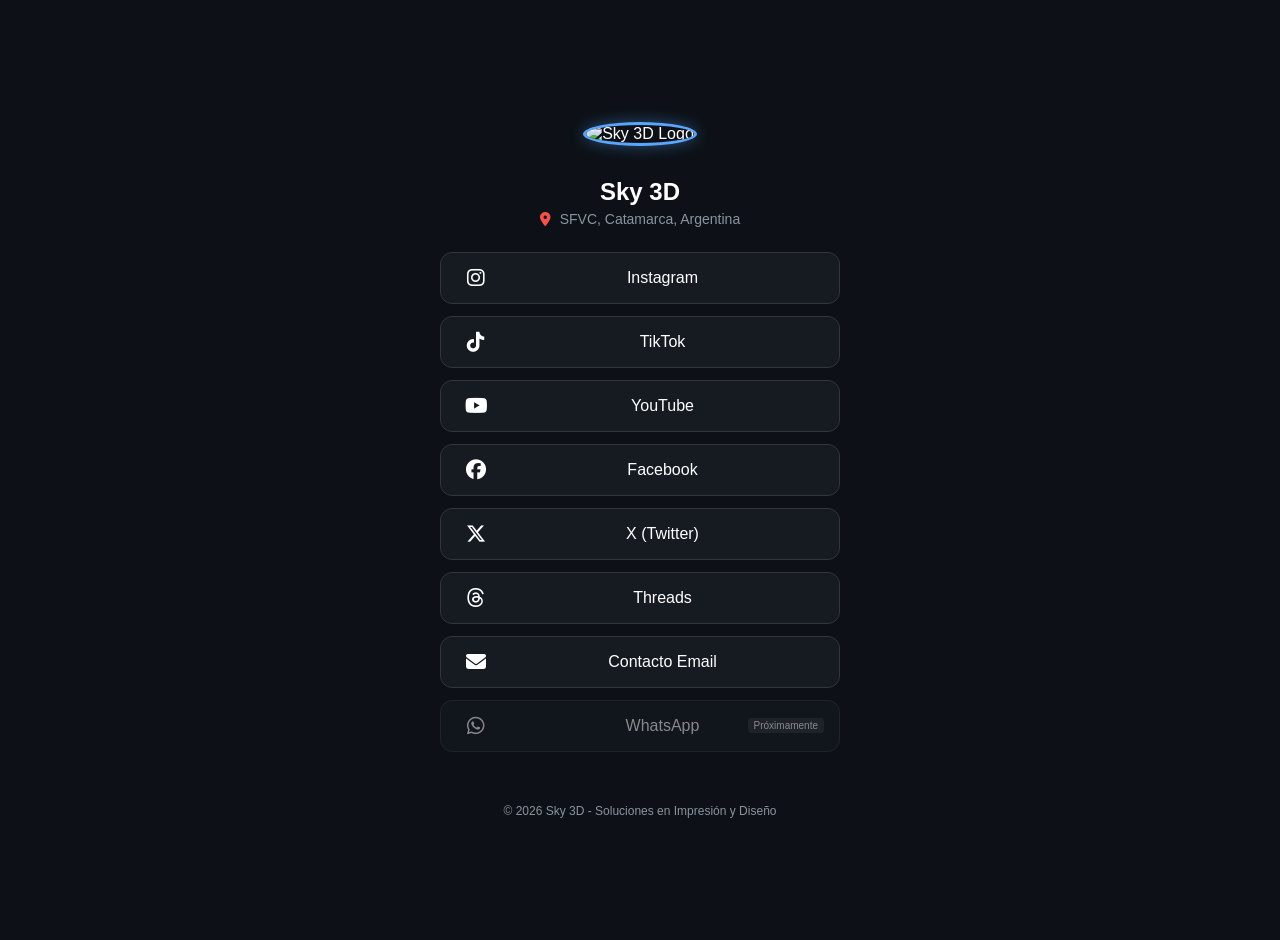
==== index.html @ 92702ad8 "Update index.html" ====
<!DOCTYPE html>
<html lang="es">
<head>
    <meta charset="UTF-8">
    <meta name="viewport" content="width=device-width, initial-scale=1.0">
    <title>Sky 3D | Enlaces Oficiales</title>
    <link rel="stylesheet" href="https://cdnjs.cloudflare.com/ajax/libs/font-awesome/6.5.1/css/all.min.css">
    <style>
        :root {
            --bg-color: #0d1117;
            --card-bg: #161b22;
            --accent-color: #58a6ff;
            --text-color: #ffffff;
            --button-hover: #1f6feb;
        }

        body {
            background-color: var(--bg-color);
            color: var(--text-color);
            font-family: 'Segoe UI', Tahoma, Geneva, Verdana, sans-serif;
            display: flex;
            flex-direction: column;
            align-items: center;
            justify-content: center;
            min-height: 100vh;
            margin: 0;
            padding: 20px;
        }

        .profile-container {
            text-align: center;
            max-width: 400px;
            width: 100%;
        }

        .logo {
            width: 120px;
            height: 120px;
            border-radius: 50%;
            border: 3px solid var(--accent-color);
            margin-bottom: 15px;
            object-fit: cover;
            box-shadow: 0 0 15px rgba(88, 166, 255, 0.4);
        }

        h1 { font-size: 24px; margin-bottom: 5px; }
        .location { font-size: 14px; color: #8b949e; margin-bottom: 25px; }
        .location i { color: #f85149; margin-right: 5px; }

        .links-container { width: 100%; }

        .link-card {
            background-color: var(--card-bg);
            border: 1px solid #30363d;
            border-radius: 12px;
            display: flex;
            align-items: center;
            padding: 15px 20px;
            margin-bottom: 12px;
            text-decoration: none;
            color: white;
            transition: all 0.3s ease;
            position: relative;
            overflow: hidden;
        }

        .link-card:hover {
            transform: translateY(-3px);
            border-color: var(--accent-color);
            background-color: #1c2128;
            box-shadow: 0 5px 15px rgba(0, 0, 0, 0.3);
        }

        .link-card i {
            font-size: 20px;
            width: 30px;
            margin-right: 15px;
            text-align: center;
        }

        .link-card span { font-weight: 500; font-size: 16px; flex-grow: 1; }

        .disabled {
            opacity: 0.5;
            cursor: not-allowed;
            pointer-events: none;
        }

        .disabled::after {
            content: "Próximamente";
            font-size: 10px;
            background: #30363d;
            padding: 2px 6px;
            border-radius: 4px;
            position: absolute;
            right: 15px;
        }

        footer {
            margin-top: 40px;
            font-size: 12px;
            color: #8b949e;
        }
    </style>
</head>
<body>

    <div class="profile-container">
        <img src="logo.png" alt="Sky 3D Logo" class="logo">
        <h1>Sky 3D</h1>
        <div class="location">
            <i class="fas fa-map-marker-alt"></i> SFVC, Catamarca, Argentina
        </div>

        <div class="links-container">
            <a href="https://instagram.com/sky3darg" target="_blank" class="link-card">
                <i class="fab fa-instagram"></i>
                <span>Instagram</span>
            </a>
            <a href="https://tiktok.com/@sky3darg" target="_blank" class="link-card">
                <i class="fab fa-tiktok"></i>
                <span>TikTok</span>
            </a>
            <a href="https://youtube.com/@sky3darg" target="_blank" class="link-card">
                <i class="fab fa-youtube"></i>
                <span>YouTube</span>
            </a>
            <a href="https://facebook.com/Sky3DArg" target="_blank" class="link-card">
                <i class="fab fa-facebook"></i>
                <span>Facebook</span>
            </a>
            <a href="https://x.com/sky3darg" target="_blank" class="link-card">
                <i class="fab fa-x-twitter"></i>
                <span>X (Twitter)</span>
            </a>
            <a href="https://threads.net/@sky3darg" target="_blank" class="link-card">
                <i class="fab fa-threads"></i>
                <span>Threads</span>
            </a>
            <a href="mailto:info@sky3d.com.ar" class="link-card">
                <i class="fas fa-envelope"></i>
                <span>Contacto Email</span>
            </a>
            <a href="#" class="link-card disabled">
                <i class="fab fa-whatsapp"></i>
                <span>WhatsApp</span>
            </a>
        </div>
    </div>

    <footer>
        &copy; 2026 Sky 3D - Soluciones en Impresión y Diseño
    </footer>

</body>
</html>
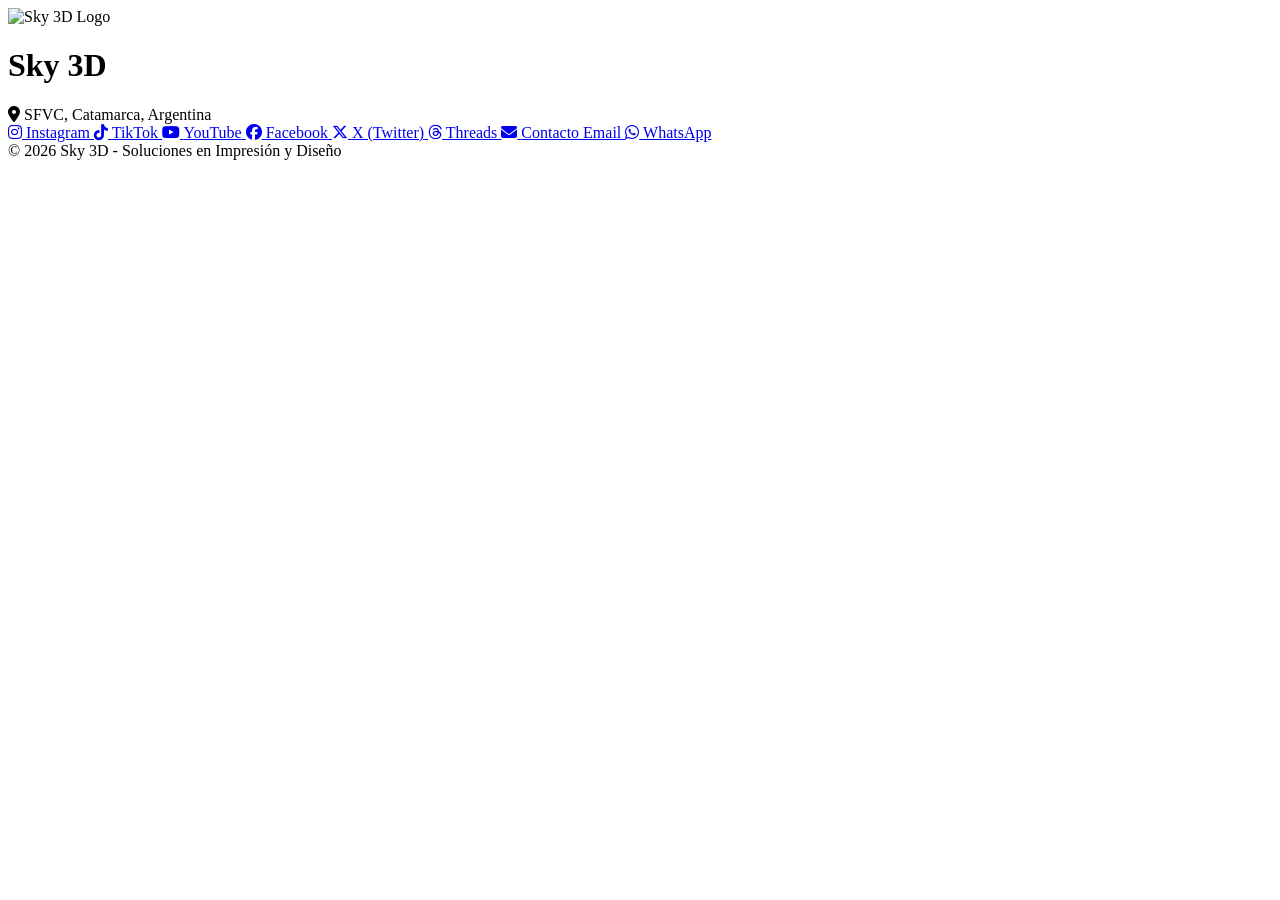
==== commit a9cdf65a: "Update index.html" ====
--- a/index.html
+++ b/index.html
@@ -4,104 +4,22 @@
     <meta charset="UTF-8">
     <meta name="viewport" content="width=device-width, initial-scale=1.0">
     <title>Sky 3D | Enlaces Oficiales</title>
+
+    <meta http-equiv="Content-Security-Policy" content="default-src 'self'; script-src 'self'; style-src 'self' https://cdnjs.cloudflare.com; font-src https://cdnjs.cloudflare.com; img-src 'self' https://raw.githubusercontent.com data:;">
+
+    <meta property="og:type" content="website">
+    <meta property="og:url" content="https://sky3d.com.ar/">
+    <meta property="og:title" content="Sky 3D | Enlaces Oficiales">
+    <meta property="og:description" content="Soluciones en Impresión y Diseño 3D. SFVC, Catamarca, Argentina.">
+    <meta property="og:image" content="https://raw.githubusercontent.com/skyproyectosarg/links/main/logo.png">
+
+    <meta name="twitter:card" content="summary_large_image">
+    <meta name="twitter:title" content="Sky 3D | Enlaces Oficiales">
+    <meta name="twitter:description" content="Impresión y Diseño 3D en Catamarca.">
+    <meta name="twitter:image" content="https://raw.githubusercontent.com/skyproyectosarg/links/main/logo.png">
+
     <link rel="stylesheet" href="https://cdnjs.cloudflare.com/ajax/libs/font-awesome/6.5.1/css/all.min.css">
-    <style>
-        :root {
-            --bg-color: #0d1117;
-            --card-bg: #161b22;
-            --accent-color: #58a6ff;
-            --text-color: #ffffff;
-            --button-hover: #1f6feb;
-        }
-
-        body {
-            background-color: var(--bg-color);
-            color: var(--text-color);
-            font-family: 'Segoe UI', Tahoma, Geneva, Verdana, sans-serif;
-            display: flex;
-            flex-direction: column;
-            align-items: center;
-            justify-content: center;
-            min-height: 100vh;
-            margin: 0;
-            padding: 20px;
-        }
-
-        .profile-container {
-            text-align: center;
-            max-width: 400px;
-            width: 100%;
-        }
-
-        .logo {
-            width: 120px;
-            height: 120px;
-            border-radius: 50%;
-            border: 3px solid var(--accent-color);
-            margin-bottom: 15px;
-            object-fit: cover;
-            box-shadow: 0 0 15px rgba(88, 166, 255, 0.4);
-        }
-
-        h1 { font-size: 24px; margin-bottom: 5px; }
-        .location { font-size: 14px; color: #8b949e; margin-bottom: 25px; }
-        .location i { color: #f85149; margin-right: 5px; }
-
-        .links-container { width: 100%; }
-
-        .link-card {
-            background-color: var(--card-bg);
-            border: 1px solid #30363d;
-            border-radius: 12px;
-            display: flex;
-            align-items: center;
-            padding: 15px 20px;
-            margin-bottom: 12px;
-            text-decoration: none;
-            color: white;
-            transition: all 0.3s ease;
-            position: relative;
-            overflow: hidden;
-        }
-
-        .link-card:hover {
-            transform: translateY(-3px);
-            border-color: var(--accent-color);
-            background-color: #1c2128;
-            box-shadow: 0 5px 15px rgba(0, 0, 0, 0.3);
-        }
-
-        .link-card i {
-            font-size: 20px;
-            width: 30px;
-            margin-right: 15px;
-            text-align: center;
-        }
-
-        .link-card span { font-weight: 500; font-size: 16px; flex-grow: 1; }
-
-        .disabled {
-            opacity: 0.5;
-            cursor: not-allowed;
-            pointer-events: none;
-        }
-
-        .disabled::after {
-            content: "Próximamente";
-            font-size: 10px;
-            background: #30363d;
-            padding: 2px 6px;
-            border-radius: 4px;
-            position: absolute;
-            right: 15px;
-        }
-
-        footer {
-            margin-top: 40px;
-            font-size: 12px;
-            color: #8b949e;
-        }
-    </style>
+    <link rel="stylesheet" href="style.css">
 </head>
 <body>
 
@@ -114,27 +32,27 @@
 
         <div class="links-container">
             <a href="https://instagram.com/sky3darg" target="_blank" class="link-card">
-                <i class="fab fa-instagram"></i>
+                <i class="fa-brands fa-instagram"></i>
                 <span>Instagram</span>
             </a>
             <a href="https://tiktok.com/@sky3darg" target="_blank" class="link-card">
-                <i class="fab fa-tiktok"></i>
+                <i class="fa-brands fa-tiktok"></i>
                 <span>TikTok</span>
             </a>
             <a href="https://youtube.com/@sky3darg" target="_blank" class="link-card">
-                <i class="fab fa-youtube"></i>
+                <i class="fa-brands fa-youtube"></i>
                 <span>YouTube</span>
             </a>
             <a href="https://facebook.com/Sky3DArg" target="_blank" class="link-card">
-                <i class="fab fa-facebook"></i>
+                <i class="fa-brands fa-facebook"></i>
                 <span>Facebook</span>
             </a>
             <a href="https://x.com/sky3darg" target="_blank" class="link-card">
-                <i class="fab fa-x-twitter"></i>
+                <i class="fa-brands fa-x-twitter"></i>
                 <span>X (Twitter)</span>
             </a>
             <a href="https://threads.net/@sky3darg" target="_blank" class="link-card">
-                <i class="fab fa-threads"></i>
+                <i class="fa-brands fa-threads"></i>
                 <span>Threads</span>
             </a>
             <a href="mailto:info@sky3d.com.ar" class="link-card">
@@ -142,7 +60,7 @@
                 <span>Contacto Email</span>
             </a>
             <a href="#" class="link-card disabled">
-                <i class="fab fa-whatsapp"></i>
+                <i class="fa-brands fa-whatsapp"></i>
                 <span>WhatsApp</span>
             </a>
         </div>
@@ -152,5 +70,6 @@
         &copy; 2026 Sky 3D - Soluciones en Impresión y Diseño
     </footer>
 
+    <script src="script.js"></script>
 </body>
 </html>
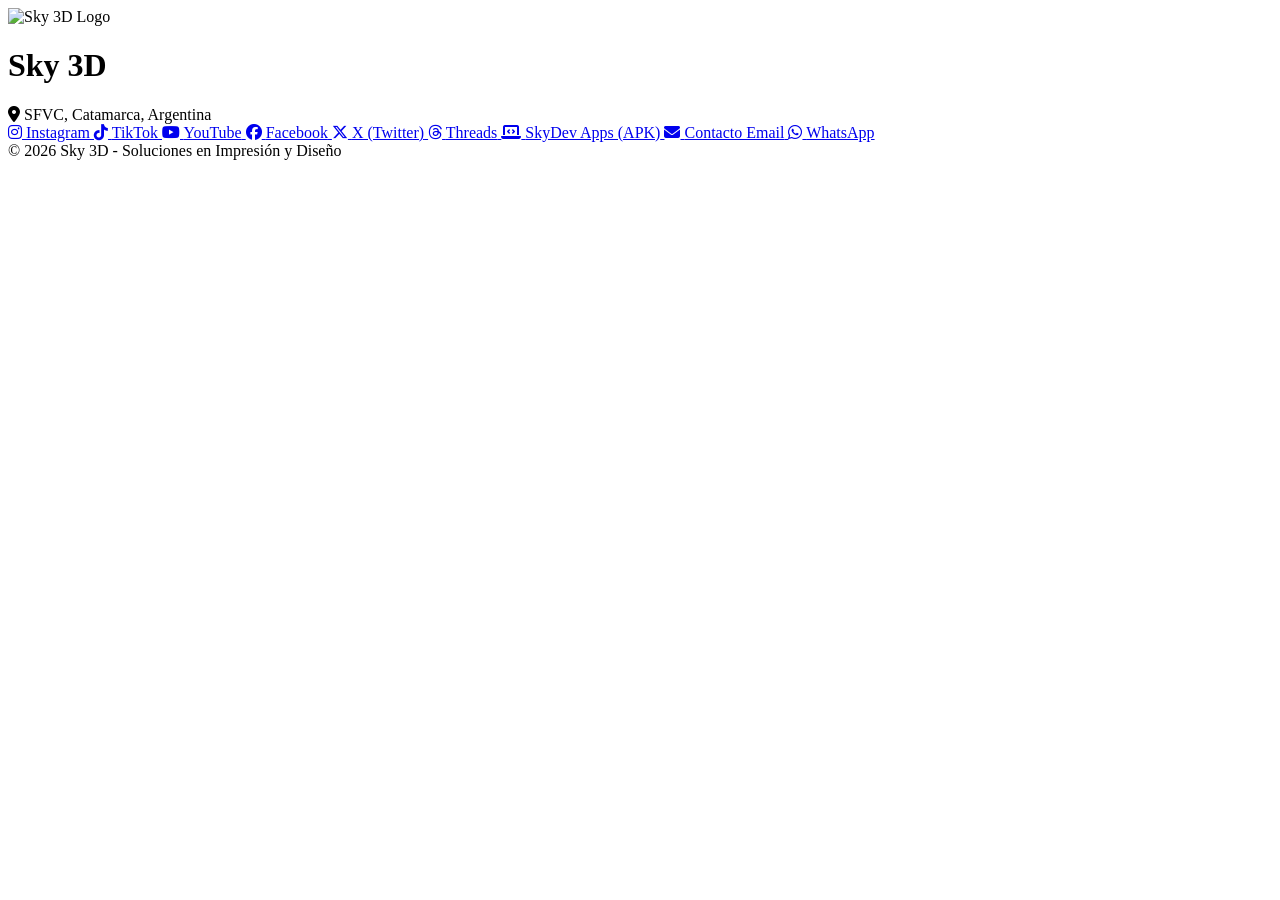
==== commit d9ed0703: "Update index.html" ====
--- a/index.html
+++ b/index.html
@@ -3,23 +3,56 @@
 <head>
     <meta charset="UTF-8">
     <meta name="viewport" content="width=device-width, initial-scale=1.0">
-    <title>Sky 3D | Enlaces Oficiales</title>
+    
+    <title>Sky 3D | Impresión 3D y Diseño Técnico en Catamarca</title>
 
-    <meta http-equiv="Content-Security-Policy" content="default-src 'self'; script-src 'self'; style-src 'self' https://cdnjs.cloudflare.com; font-src https://cdnjs.cloudflare.com; img-src 'self' https://raw.githubusercontent.com data:;">
+    <meta name="description" content="Sky 3D: Impresión 3D de alta precisión y diseño técnico en SFVC, Catamarca. Expertos en prototipado, repuestos y software SkyDev / SkyScale 3D.">
+    <meta name="keywords" content="sky3d cat, sky 3d catamarca, impresion 3d catamarca, diseño tecnico 3d, franco jesus pacheco, sfvc">
+    <meta name="author" content="Franco Jesús Pacheco">
+
+    <meta http-equiv="Content-Security-Policy" content="default-src 'self'; script-src 'self'; style-src 'self' https://cdnjs.cloudflare.com; font-src https://cdnjs.cloudflare.com; img-src 'self' https://raw.githubusercontent.com data:; base-uri 'self'; form-action 'self';">
 
     <meta property="og:type" content="website">
     <meta property="og:url" content="https://sky3d.com.ar/">
-    <meta property="og:title" content="Sky 3D | Enlaces Oficiales">
-    <meta property="og:description" content="Soluciones en Impresión y Diseño 3D. SFVC, Catamarca, Argentina.">
+    <meta property="og:title" content="Sky 3D | Impresión 3D y Diseño Técnico en Catamarca">
+    <meta property="og:description" content="Soluciones avanzadas en fabricación digital y software técnico. SFVC, Catamarca, Argentina.">
     <meta property="og:image" content="https://raw.githubusercontent.com/skyproyectosarg/links/main/logo.png">
 
     <meta name="twitter:card" content="summary_large_image">
-    <meta name="twitter:title" content="Sky 3D | Enlaces Oficiales">
-    <meta name="twitter:description" content="Impresión y Diseño 3D en Catamarca.">
+    <meta name="twitter:title" content="Sky 3D | Impresión 3D Catamarca">
+    <meta name="twitter:description" content="Impresión y Diseño 3D de alta precisión en SFVC.">
     <meta name="twitter:image" content="https://raw.githubusercontent.com/skyproyectosarg/links/main/logo.png">
 
     <link rel="stylesheet" href="https://cdnjs.cloudflare.com/ajax/libs/font-awesome/6.5.1/css/all.min.css">
     <link rel="stylesheet" href="style.css">
+
+    <script type="application/ld+json">
+    {
+      "@context": "https://schema.org",
+      "@type": "LocalBusiness",
+      "name": "Sky 3D",
+      "alternateName": "SkyDev",
+      "image": "https://raw.githubusercontent.com/skyproyectosarg/links/main/logo.png",
+      "@id": "https://sky3d.com.ar",
+      "url": "https://sky3d.com.ar",
+      "telephone": "+5493834007969",
+      "address": {
+        "@type": "PostalAddress",
+        "addressLocality": "San Fernando del Valle de Catamarca",
+        "addressRegion": "Catamarca",
+        "addressCountry": "AR"
+      },
+      "geo": {
+        "@type": "GeoCoordinates",
+        "latitude": -28.4696,
+        "longitude": -65.7852
+      },
+      "sameAs": [
+        "https://www.instagram.com/sky3dars",
+        "https://tiktok.com/@sky3darg"
+      ]
+    }
+    </script>
 </head>
 <body>
 
@@ -35,31 +68,43 @@
                 <i class="fa-brands fa-instagram"></i>
                 <span>Instagram</span>
             </a>
+            
             <a href="https://tiktok.com/@sky3darg" target="_blank" class="link-card">
                 <i class="fa-brands fa-tiktok"></i>
                 <span>TikTok</span>
             </a>
+            
             <a href="https://youtube.com/@sky3darg" target="_blank" class="link-card">
                 <i class="fa-brands fa-youtube"></i>
                 <span>YouTube</span>
             </a>
+            
             <a href="https://facebook.com/Sky3DArg" target="_blank" class="link-card">
                 <i class="fa-brands fa-facebook"></i>
                 <span>Facebook</span>
             </a>
+            
             <a href="https://x.com/sky3darg" target="_blank" class="link-card">
                 <i class="fa-brands fa-x-twitter"></i>
                 <span>X (Twitter)</span>
             </a>
+            
             <a href="https://threads.net/@sky3darg" target="_blank" class="link-card">
                 <i class="fa-brands fa-threads"></i>
                 <span>Threads</span>
             </a>
+
+            <a href="apps.html" class="link-card" style="border: 1px solid var(--accent-color);">
+                <i class="fas fa-laptop-code"></i>
+                <span>SkyDev Apps (APK)</span>
+            </a>
+
             <a href="mailto:info@sky3d.com.ar" class="link-card">
                 <i class="fas fa-envelope"></i>
                 <span>Contacto Email</span>
             </a>
-            <a href="#" class="link-card disabled">
+            
+            <a href="https://wa.me/5493834007969?text=Hola%20Sky%203D!%20Quería%20consultar%20por%20un%20presupuesto%20de%20impresión." target="_blank" class="link-card">
                 <i class="fa-brands fa-whatsapp"></i>
                 <span>WhatsApp</span>
             </a>
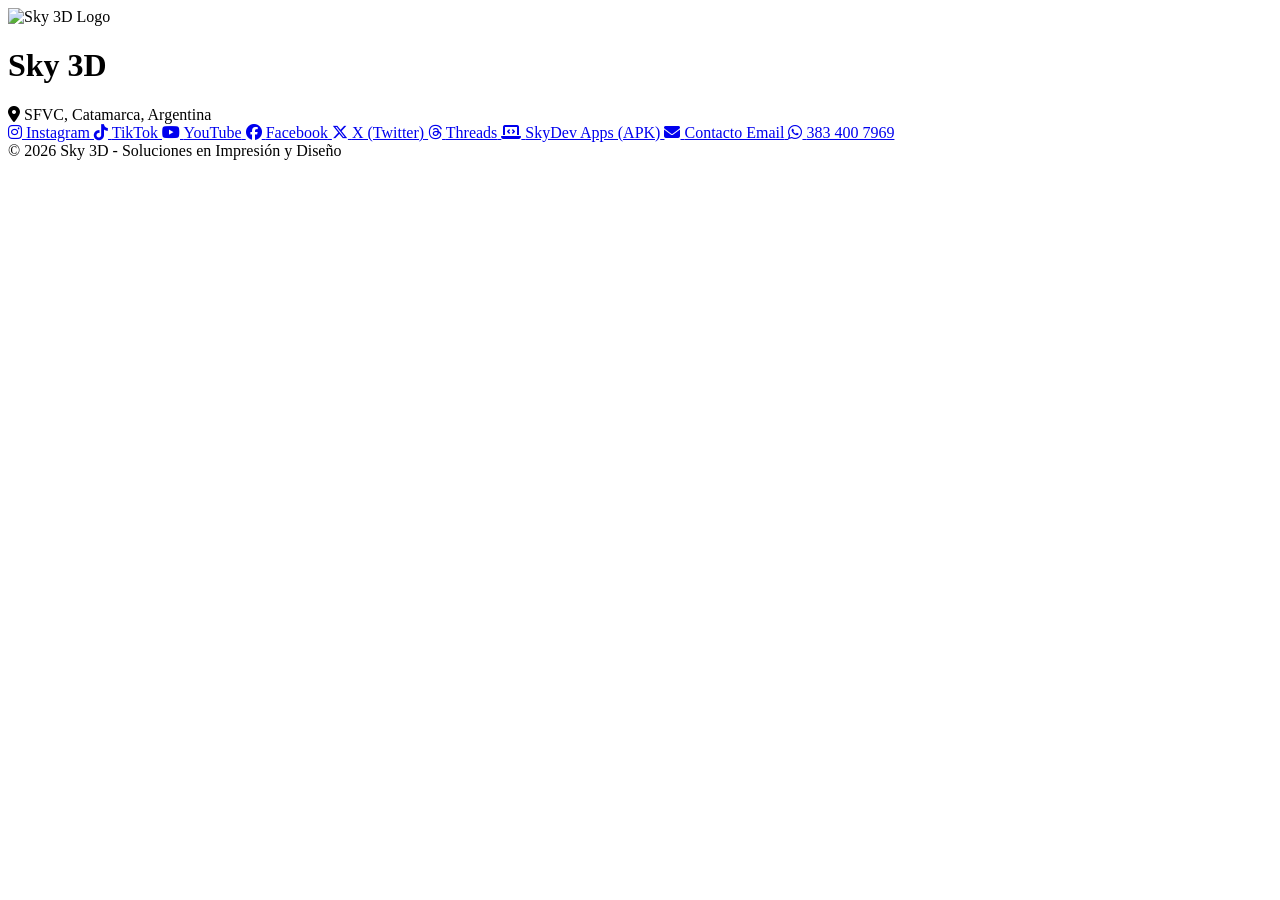
==== commit 9a67b60c: "Update index.html" ====
--- a/index.html
+++ b/index.html
@@ -11,6 +11,14 @@
     <meta name="author" content="Franco Jesús Pacheco">
 
     <meta http-equiv="Content-Security-Policy" content="default-src 'self'; script-src 'self'; style-src 'self' https://cdnjs.cloudflare.com; font-src https://cdnjs.cloudflare.com; img-src 'self' https://raw.githubusercontent.com data:; base-uri 'self'; form-action 'self';">
+
+    <link rel="icon" type="image/png" sizes="96x96" href="favicon-96x96.png">
+    <link rel="icon" type="image/png" sizes="192x192" href="android-chrome-192x192.png">
+    <link rel="icon" type="image/png" sizes="512x512" href="android-chrome-512x512.png">
+    <link rel="shortcut icon" href="favicon.ico" type="image/x-icon">
+    <link rel="apple-touch-icon" href="apple-touch-icon.png">
+    <link rel="manifest" href="site.webmanifest">
+    <meta name="theme-color" content="#2b5797">
 
     <meta property="og:type" content="website">
     <meta property="og:url" content="https://sky3d.com.ar/">
@@ -104,9 +112,9 @@
                 <span>Contacto Email</span>
             </a>
             
-            <a href="https://wa.me/5493834007969?text=Hola%20Sky%203D!%20Quería%20consultar%20por%20un%20presupuesto%20de%20impresión." target="_blank" class="link-card">
+            <a href="https://wa.me/5493834007969" target="_blank" class="link-card">
                 <i class="fa-brands fa-whatsapp"></i>
-                <span>WhatsApp</span>
+                <span>383 400 7969</span>
             </a>
         </div>
     </div>
